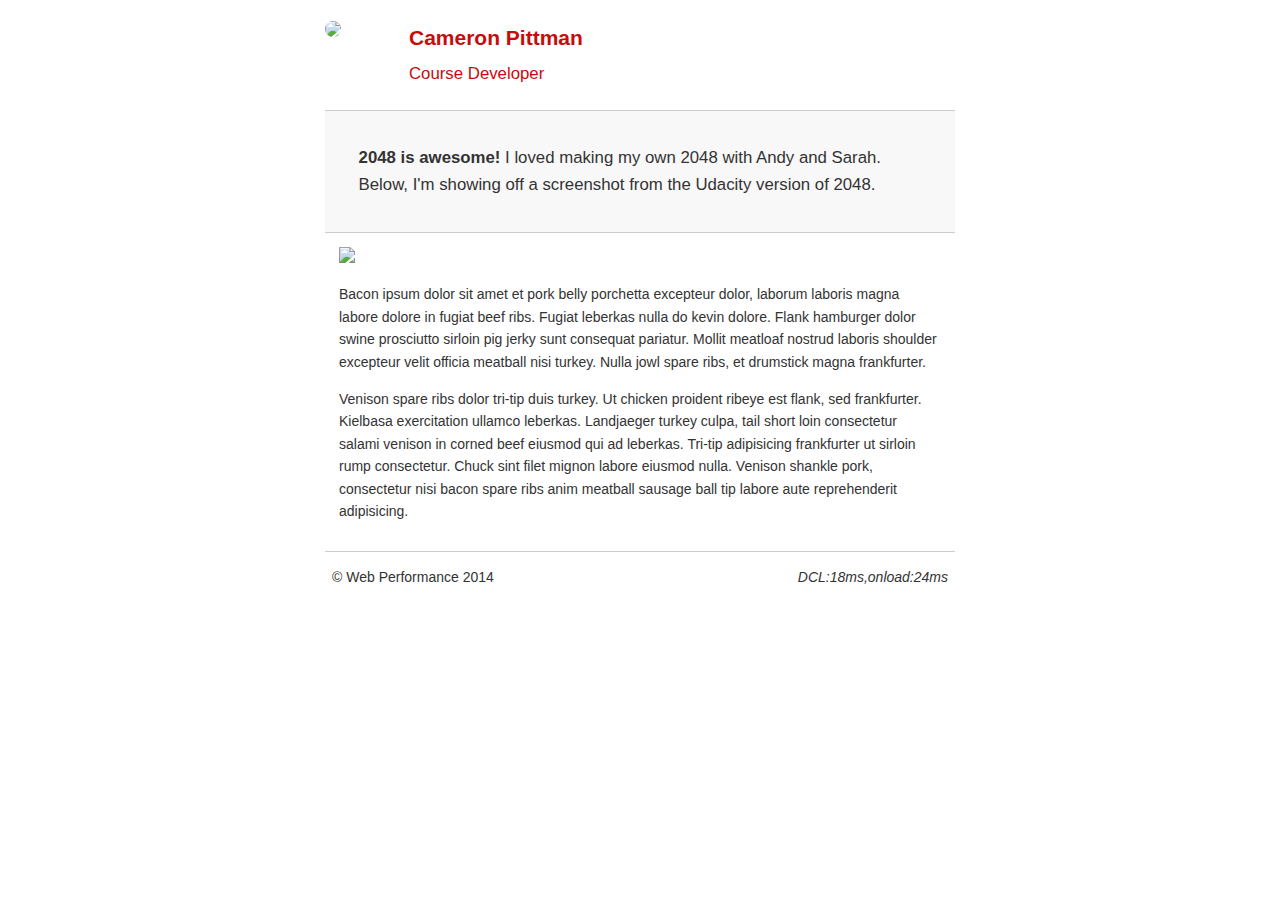
==== project-2048.html @ 5645a856 "Update project-2048.html" ====
<!DOCTYPE html>
<html lang="en">
  <head>
    <meta charset="utf-8">
    <meta name="viewport" content="width=device-width, initial-scale=1">
    <meta name="description" content=" FILL ME IN ">
    <meta name="author" content=" FILL ME IN ">
    <title>Cameron Pittman: Portfolio</title>
    <!-- Hmm, what is the impact of web fonts on speed? Measure it... -->
    <!-- <link href="//fonts.googleapis.com/css?family=Open+Sans:400,700" rel="stylesheet"> -->
    <link href="css/style.css" rel="stylesheet">
    <link href="css/print.css" rel="stylesheet">
    <script>
      (function(w,g){w['GoogleAnalyticsObject']=g;
      w[g]=w[g]||function(){(w[g].q=w[g].q||[]).push(arguments)};w[g].l=1*new Date();})(window,'ga');
      // Optional TODO: replace with your Google Analytics profile ID.
      ga('create', 'UA-XXXX-Y');
      ga('send', 'pageview');
    </script>
    <script src="//www.google-analytics.com/analytics.js"></script>
    <script src="js/perfmatters.js"></script>
  </head>
  <body>
    <header>
      <a href="/"><img src="img/profilepic.jpg"></a>
      <p>Cameron Pittman<br><span>Course Developer</span></p>
    </header>
    <div class="container">
      <div class="hero">
        <strong>2048 is awesome!</strong> I loved making my own 2048 with Andy and Sarah. Below, I'm showing off a screenshot from the Udacity version of 2048.
      </div>
      <div class="content"><img class="img-responsive" src="img/2048.png">
        <p>Bacon ipsum dolor sit amet et pork belly porchetta excepteur dolor, laborum laboris magna labore dolore in fugiat beef ribs. Fugiat leberkas nulla do kevin dolore. Flank hamburger dolor swine prosciutto sirloin pig jerky sunt consequat pariatur. Mollit meatloaf nostrud laboris shoulder excepteur velit officia meatball nisi turkey. Nulla jowl spare ribs, et drumstick magna frankfurter.</p><p>Venison spare ribs dolor tri-tip duis turkey. Ut chicken proident ribeye est flank, sed frankfurter. Kielbasa exercitation ullamco leberkas. Landjaeger turkey culpa, tail short loin consectetur salami venison in corned beef eiusmod qui ad leberkas. Tri-tip adipisicing frankfurter ut sirloin rump consectetur. Chuck sint filet mignon labore eiusmod nulla. Venison shankle pork, consectetur nisi bacon spare ribs anim meatball sausage ball tip labore aute reprehenderit adipisicing.</p>
    </div>
    <footer><p>&copy; Web Performance 2014 <span id="crp-stats"></span></p></footer>
  </body>
</html>
---- css/style.css ----
html { font-size: 100%; overflow-y: scroll; -webkit-tap-highlight-color: rgba(0,0,0,0); -ms-text-size-adjust: 100%; -webkit-text-size-adjust: none;}
body { margin: 0; font-size: 14px; line-height: 1.61; font-weight: 400; }body, button, input, select, textarea { font-family: 'Open Sans', sans-serif; color: #333; }a { color: #12C; }a:visited { color: #61C; }a:focus { outline: thin dotted;}a:hover, a:active {color: #c00; outline: 0;}b,strong{ font-weight: bold; }
pre, code { font-family: monospace, monospace; font-size: 1em; }ul, ol { margin: 1em 0; padding: 0 0 0 20px; }img { border: 0; max-width: 100%; }
body { background: #fff; }header, footer, .container { max-width: 45em; margin: 0 auto; }header { padding: 0 0.5em; color: #C90B0B; }header img { border-radius: 40px; float: left; }header p { font-size:1.5em; font-weight: bold; padding-left: 4em;}header p span { font-size: 0.8em; font-weight: normal;}.hero { padding: 2em; background-color: #f8f8f8; font-size:1.2em; border-bottom: 1px solid #ccc; border-top: 1px solid #ccc;}
.content { padding: 1em 1em; }.content li { list-style-type: none; font-size: 1.1em;}li img { float:left; padding-right: 1em; }li p { font-size: 0.9em; font-style: italic; }
footer { padding: 0 0.5em; border-top: 1px solid #ccc;}footer span { float: right; font-style: italic; }/* Smartphones (portrait) */@media only screen and (max-width: 480px) { body { font-size: 12px;} header p { padding-left: 4.5em;}}
---- css/print.css ----
@media print { * { background: transparent !important; color: black !important; text-shadow: none !important; filter:none !important; -ms-filter: none !important; }
  a, a:visited { color: #444 !important; text-decoration: underline; }
  a[href]:after { content: " (" attr(href) ")"; }
  tr, img { page-break-inside: avoid; }
  img { max-width: 100% !important; }
  @page { margin: 0.5cm; }
  p, h2, h3 { orphans: 3; widows: 3; }
  h2, h3{ page-break-after: avoid; }
}
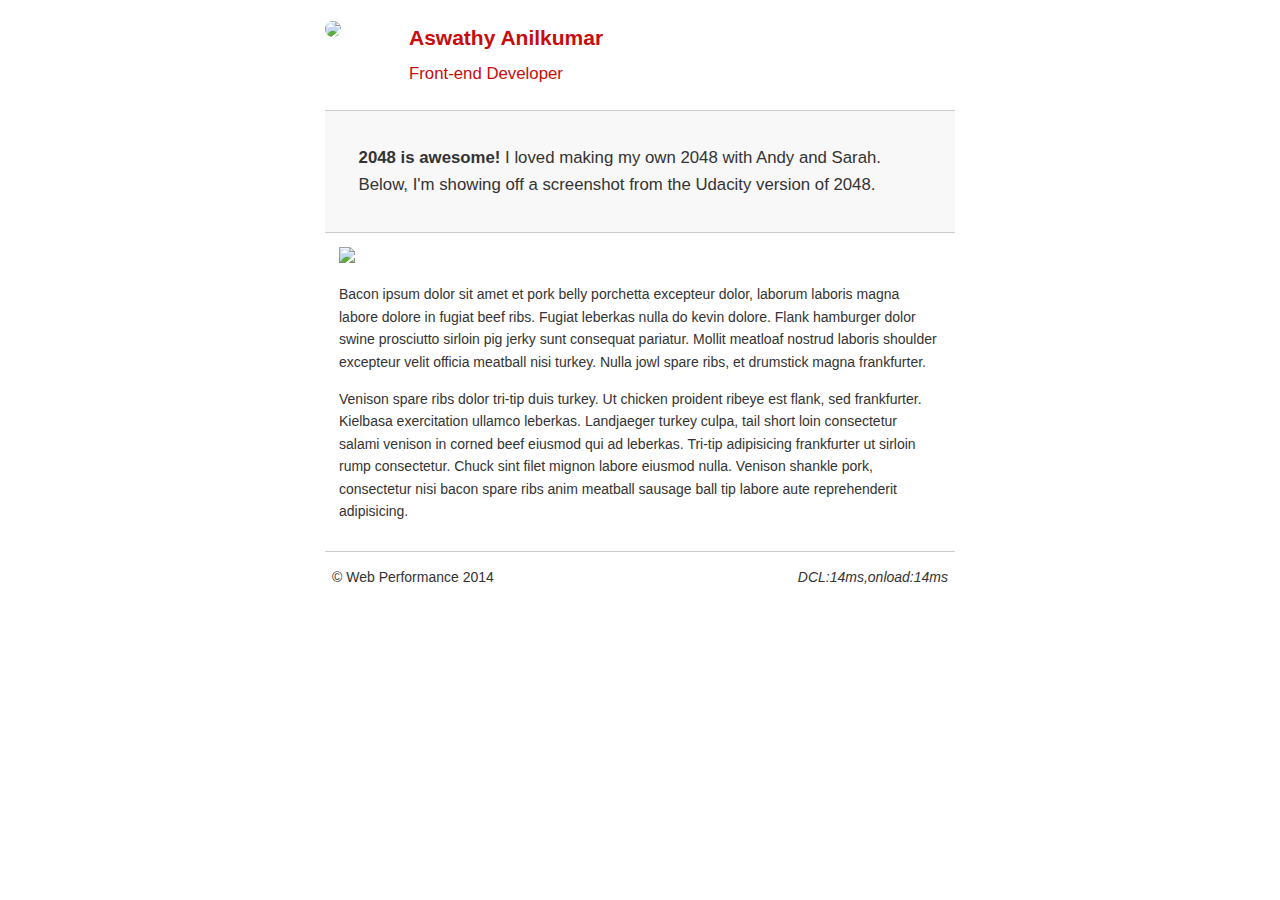
==== commit ce4ec7de: "Update project-2048.html" ====
--- a/project-2048.html
+++ b/project-2048.html
@@ -5,11 +5,17 @@
     <meta name="viewport" content="width=device-width, initial-scale=1">
     <meta name="description" content=" FILL ME IN ">
     <meta name="author" content=" FILL ME IN ">
-    <title>Cameron Pittman: Portfolio</title>
+    <title>Aswathy Anilkumar: Portfolio</title>
     <!-- Hmm, what is the impact of web fonts on speed? Measure it... -->
     <!-- <link href="//fonts.googleapis.com/css?family=Open+Sans:400,700" rel="stylesheet"> -->
-    <link href="css/style.css" rel="stylesheet">
-    <link href="css/print.css" rel="stylesheet">
+   <style type="text/css">
+      html { font-size: 100%; overflow-y: scroll; -webkit-tap-highlight-color: rgba(0,0,0,0); -ms-text-size-adjust: 100%; -webkit-text-size-adjust: none;}
+      body { margin: 0; font-size: 14px; line-height: 1.61; font-weight: 400; }body, button, input, select, textarea { font-family: 'Open Sans', sans-serif; color: #333; }a { color: #12C; }a:visited { color: #61C; }a:focus { outline: thin dotted; }a:hover, a:active { color: #c00; outline: 0; }b, strong { font-weight: bold; }pre, code { font-family: monospace, monospace; font-size: 1em; }ul, ol { margin: 1em 0; padding: 0 0 0 20px; }img { border: 0; max-width: 100%; }body { background: #fff; }header, footer, .container { max-width: 45em; margin: 0 auto; }header { padding: 0 0.5em; color: #C90B0B; }header img { border-radius: 40px; float: left; }header p { font-size:1.5em; font-weight: bold; padding-left: 4em;}header p span { font-size: 0.8em; font-weight: normal;}.hero { padding: 2em; background-color: #f8f8f8; font-size:1.2em; border-bottom: 1px solid #ccc; border-top: 1px solid #ccc;}.content { padding: 1em 1em; }.content li { list-style-type: none; font-size: 1.1em;}li img { float:left; padding-right: 1em; }li p { font-size: 0.9em; font-style: italic; }footer { padding: 0 0.5em; border-top: 1px solid #ccc;}footer span { float: right; font-style: italic; }
+/* Smartphones (portrait) */
+@media only screen and (max-width: 480px) { body { font-size: 12px;} header p { padding-left: 4.5em;}}
+    </style>
+    <style type="text/css">@media print { * { background: transparent !important; color: black !important; text-shadow: none !important; filter:none !important; -ms-filter: none !important; }  a, a:visited { color: #444 !important; text-decoration: underline; }  a[href]:after { content: " (" attr(href) ")"; }  tr, img { page-break-inside: avoid; }  img { max-width: 100% !important; }  @page { margin: 0.5cm; }  p, h2, h3 { orphans: 3; widows: 3; }  h2, h3{ page-break-after: avoid; }}
+    </style>
     <script>
       (function(w,g){w['GoogleAnalyticsObject']=g;
       w[g]=w[g]||function(){(w[g].q=w[g].q||[]).push(arguments)};w[g].l=1*new Date();})(window,'ga');
@@ -23,7 +29,7 @@
   <body>
     <header>
       <a href="/"><img src="img/profilepic.jpg"></a>
-      <p>Cameron Pittman<br><span>Course Developer</span></p>
+      <p>Aswathy Anilkumar<br><span>Front-end Developer</span></p>
     </header>
     <div class="container">
       <div class="hero">
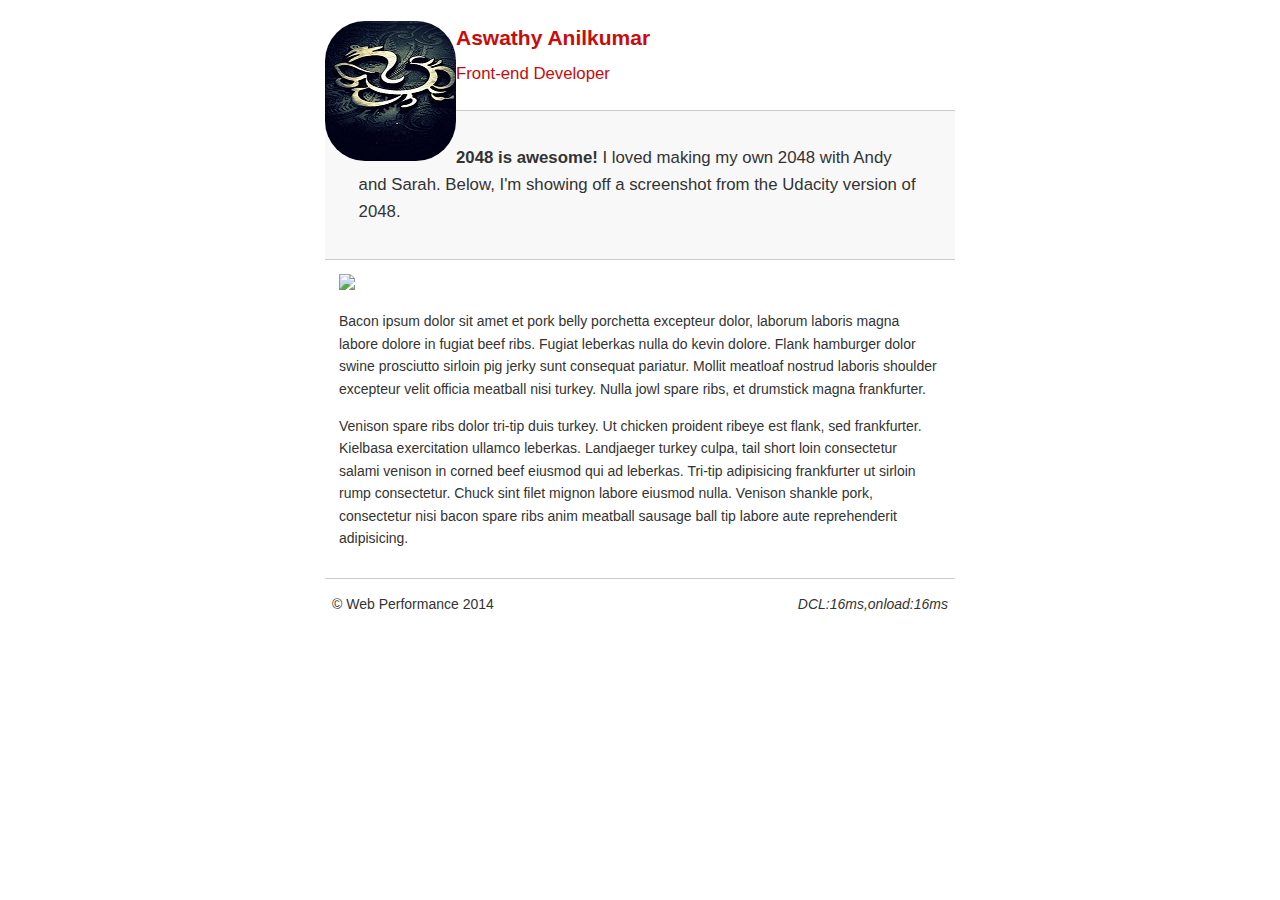
==== commit 03c16804: "Update project-2048.html" ====
--- a/project-2048.html
+++ b/project-2048.html
@@ -28,7 +28,7 @@
   </head>
   <body>
     <header>
-      <a href="/"><img src="img/profilepic.jpg"></a>
+      <a href="/"><img src="img/appify.jpeg"></a>
       <p>Aswathy Anilkumar<br><span>Front-end Developer</span></p>
     </header>
     <div class="container">
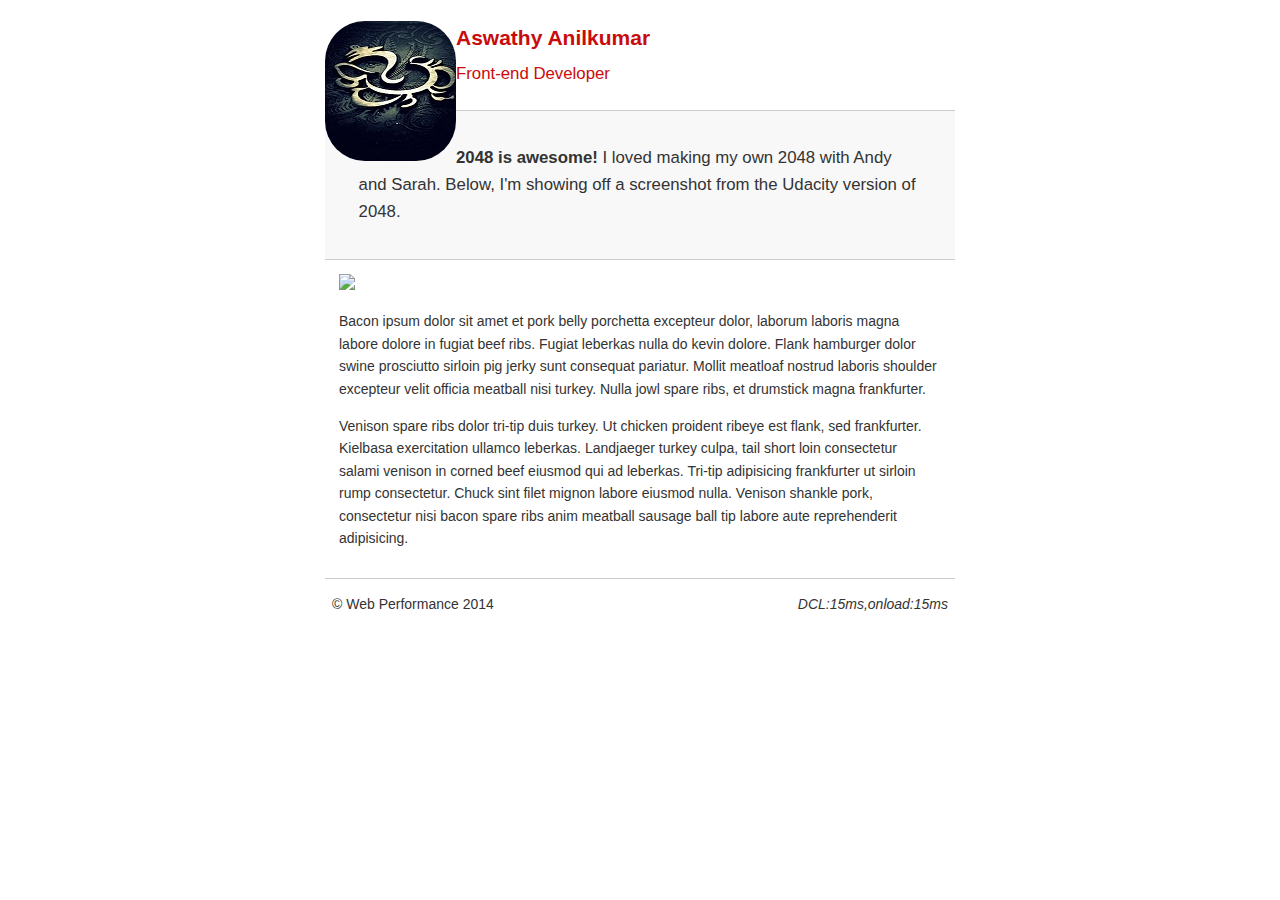
==== commit 26c95d36: "Update project-2048.html" ====
--- a/project-2048.html
+++ b/project-2048.html
@@ -1,43 +1 @@
-<!DOCTYPE html>
-<html lang="en">
-  <head>
-    <meta charset="utf-8">
-    <meta name="viewport" content="width=device-width, initial-scale=1">
-    <meta name="description" content=" FILL ME IN ">
-    <meta name="author" content=" FILL ME IN ">
-    <title>Aswathy Anilkumar: Portfolio</title>
-    <!-- Hmm, what is the impact of web fonts on speed? Measure it... -->
-    <!-- <link href="//fonts.googleapis.com/css?family=Open+Sans:400,700" rel="stylesheet"> -->
-   <style type="text/css">
-      html { font-size: 100%; overflow-y: scroll; -webkit-tap-highlight-color: rgba(0,0,0,0); -ms-text-size-adjust: 100%; -webkit-text-size-adjust: none;}
-      body { margin: 0; font-size: 14px; line-height: 1.61; font-weight: 400; }body, button, input, select, textarea { font-family: 'Open Sans', sans-serif; color: #333; }a { color: #12C; }a:visited { color: #61C; }a:focus { outline: thin dotted; }a:hover, a:active { color: #c00; outline: 0; }b, strong { font-weight: bold; }pre, code { font-family: monospace, monospace; font-size: 1em; }ul, ol { margin: 1em 0; padding: 0 0 0 20px; }img { border: 0; max-width: 100%; }body { background: #fff; }header, footer, .container { max-width: 45em; margin: 0 auto; }header { padding: 0 0.5em; color: #C90B0B; }header img { border-radius: 40px; float: left; }header p { font-size:1.5em; font-weight: bold; padding-left: 4em;}header p span { font-size: 0.8em; font-weight: normal;}.hero { padding: 2em; background-color: #f8f8f8; font-size:1.2em; border-bottom: 1px solid #ccc; border-top: 1px solid #ccc;}.content { padding: 1em 1em; }.content li { list-style-type: none; font-size: 1.1em;}li img { float:left; padding-right: 1em; }li p { font-size: 0.9em; font-style: italic; }footer { padding: 0 0.5em; border-top: 1px solid #ccc;}footer span { float: right; font-style: italic; }
-/* Smartphones (portrait) */
-@media only screen and (max-width: 480px) { body { font-size: 12px;} header p { padding-left: 4.5em;}}
-    </style>
-    <style type="text/css">@media print { * { background: transparent !important; color: black !important; text-shadow: none !important; filter:none !important; -ms-filter: none !important; }  a, a:visited { color: #444 !important; text-decoration: underline; }  a[href]:after { content: " (" attr(href) ")"; }  tr, img { page-break-inside: avoid; }  img { max-width: 100% !important; }  @page { margin: 0.5cm; }  p, h2, h3 { orphans: 3; widows: 3; }  h2, h3{ page-break-after: avoid; }}
-    </style>
-    <script>
-      (function(w,g){w['GoogleAnalyticsObject']=g;
-      w[g]=w[g]||function(){(w[g].q=w[g].q||[]).push(arguments)};w[g].l=1*new Date();})(window,'ga');
-      // Optional TODO: replace with your Google Analytics profile ID.
-      ga('create', 'UA-XXXX-Y');
-      ga('send', 'pageview');
-    </script>
-    <script src="//www.google-analytics.com/analytics.js"></script>
-    <script src="js/perfmatters.js"></script>
-  </head>
-  <body>
-    <header>
-      <a href="/"><img src="img/appify.jpeg"></a>
-      <p>Aswathy Anilkumar<br><span>Front-end Developer</span></p>
-    </header>
-    <div class="container">
-      <div class="hero">
-        <strong>2048 is awesome!</strong> I loved making my own 2048 with Andy and Sarah. Below, I'm showing off a screenshot from the Udacity version of 2048.
-      </div>
-      <div class="content"><img class="img-responsive" src="img/2048.png">
-        <p>Bacon ipsum dolor sit amet et pork belly porchetta excepteur dolor, laborum laboris magna labore dolore in fugiat beef ribs. Fugiat leberkas nulla do kevin dolore. Flank hamburger dolor swine prosciutto sirloin pig jerky sunt consequat pariatur. Mollit meatloaf nostrud laboris shoulder excepteur velit officia meatball nisi turkey. Nulla jowl spare ribs, et drumstick magna frankfurter.</p><p>Venison spare ribs dolor tri-tip duis turkey. Ut chicken proident ribeye est flank, sed frankfurter. Kielbasa exercitation ullamco leberkas. Landjaeger turkey culpa, tail short loin consectetur salami venison in corned beef eiusmod qui ad leberkas. Tri-tip adipisicing frankfurter ut sirloin rump consectetur. Chuck sint filet mignon labore eiusmod nulla. Venison shankle pork, consectetur nisi bacon spare ribs anim meatball sausage ball tip labore aute reprehenderit adipisicing.</p>
-    </div>
-    <footer><p>&copy; Web Performance 2014 <span id="crp-stats"></span></p></footer>
-  </body>
-</html>
+<!DOCTYPE html><html lang="en"> <head> <meta charset="utf-8"> <meta name="viewport" content="width=device-width, initial-scale=1"> <meta name="description" content=" FILL ME IN "> <meta name="author" content=" FILL ME IN "> <title>Aswathy Anilkumar: Portfolio</title> <style type="text/css"> html{font-size: 100%; overflow-y: scroll; -webkit-tap-highlight-color: rgba(0,0,0,0); -ms-text-size-adjust: 100%; -webkit-text-size-adjust: none;}body{margin: 0; font-size: 14px; line-height: 1.61; font-weight: 400;}body, button, input, select, textarea{font-family: 'Open Sans', sans-serif; color: #333;}a{color: #12C;}a:visited{color: #61C;}a:focus{outline: thin dotted;}a:hover, a:active{color: #c00; outline: 0;}b, strong{font-weight: bold;}pre, code{font-family: monospace, monospace; font-size: 1em;}ul, ol{margin: 1em 0; padding: 0 0 0 20px;}img{border: 0; max-width: 100%;}body{background: #fff;}header, footer, .container{max-width: 45em; margin: 0 auto;}header{padding: 0 0.5em; color: #C90B0B;}header img{border-radius: 40px; float: left;}header p{font-size:1.5em; font-weight: bold; padding-left: 4em;}header p span{font-size: 0.8em; font-weight: normal;}.hero{padding: 2em; background-color: #f8f8f8; font-size:1.2em; border-bottom: 1px solid #ccc; border-top: 1px solid #ccc;}.content{padding: 1em 1em;}.content li{list-style-type: none; font-size: 1.1em;}li img{float:left; padding-right: 1em;}li p{font-size: 0.9em; font-style: italic;}footer{padding: 0 0.5em; border-top: 1px solid #ccc;}footer span{float: right; font-style: italic;}/* Smartphones (portrait) */@media only screen and (max-width: 480px){body{font-size: 12px;}header p{padding-left: 4.5em;}}</style> <style type="text/css">@media print{*{background: transparent !important; color: black !important; text-shadow: none !important; filter:none !important; -ms-filter: none !important;}a, a:visited{color: #444 !important; text-decoration: underline;}a[href]:after{content: " (" attr(href) ")";}tr, img{page-break-inside: avoid;}img{max-width: 100% !important;}@page{margin: 0.5cm;}p, h2, h3{orphans: 3; widows: 3;}h2, h3{page-break-after: avoid;}}</style> <script>(function(w,g){w['GoogleAnalyticsObject']=g; w[g]=w[g]||function(){(w[g].q=w[g].q||[]).push(arguments)};w[g].l=1*new Date();})(window,'ga'); // Optional TODO: replace with your Google Analytics profile ID. ga('create', 'UA-XXXX-Y'); ga('send', 'pageview'); </script> <script src="//www.google-analytics.com/analytics.js"></script> <script src="js/perfmatters.js"></script> </head> <body> <header> <a href="/"><img src="img/appify.jpeg"></a> <p>Aswathy Anilkumar<br><span>Front-end Developer</span></p></header> <div class="container"> <div class="hero"> <strong>2048 is awesome!</strong> I loved making my own 2048 with Andy and Sarah. Below, I'm showing off a screenshot from the Udacity version of 2048. </div><div class="content"><img class="img-responsive" src="img/2048.png"> <p>Bacon ipsum dolor sit amet et pork belly porchetta excepteur dolor, laborum laboris magna labore dolore in fugiat beef ribs. Fugiat leberkas nulla do kevin dolore. Flank hamburger dolor swine prosciutto sirloin pig jerky sunt consequat pariatur. Mollit meatloaf nostrud laboris shoulder excepteur velit officia meatball nisi turkey. Nulla jowl spare ribs, et drumstick magna frankfurter.</p><p>Venison spare ribs dolor tri-tip duis turkey. Ut chicken proident ribeye est flank, sed frankfurter. Kielbasa exercitation ullamco leberkas. Landjaeger turkey culpa, tail short loin consectetur salami venison in corned beef eiusmod qui ad leberkas. Tri-tip adipisicing frankfurter ut sirloin rump consectetur. Chuck sint filet mignon labore eiusmod nulla. Venison shankle pork, consectetur nisi bacon spare ribs anim meatball sausage ball tip labore aute reprehenderit adipisicing.</p></div><footer><p>&copy; Web Performance 2014 <span id="crp-stats"></span></p></footer> </body></html>
